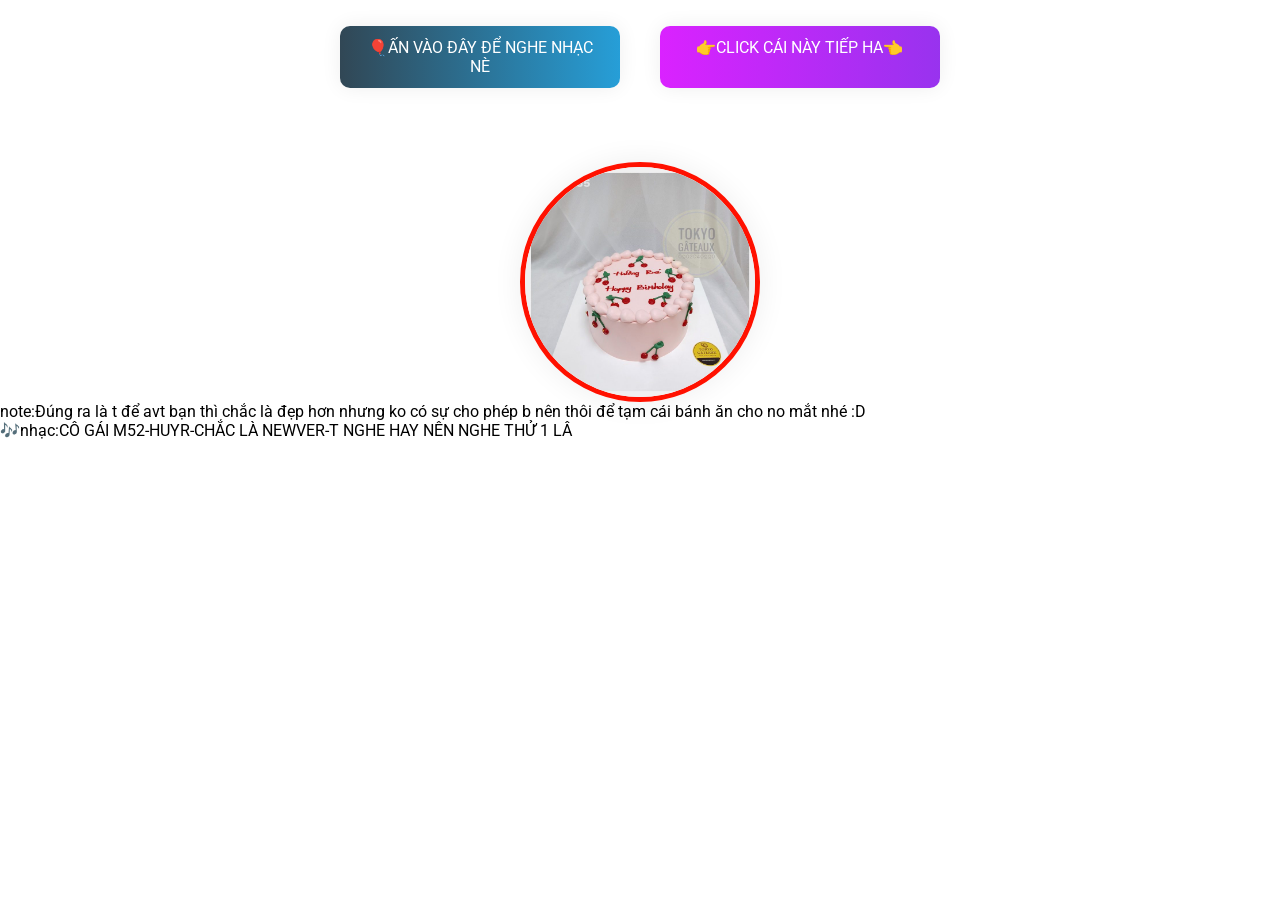
==== index.html @ 23359d14 "innit file" ====
<!DOCTYPE html>
<html lang="en">
  <head>
    <meta charset="UTF-8" />
    <meta http-equiv="X-UA-Compatible" content="IE=edge" />
    <meta name="viewport" content="width=device-width, initial-scale=1.0" />
    <link rel="icon" type="image/png" href="./img/CILKGax.png" />
    <title>Happy birthday</title>
    <link rel="stylesheet" href="./css/style.css" />

    <style>
      .btn-bir {
        cursor: pointer;
        user-select: none;
      }
    </style>
  </head>

  <body class="page__main">
    <div class="buttons">
      <a class="btn btn-bir" id="musicToggle">
         🎈ấn vào đây để nghe nhạc nè
      </a>

      <a href="timeline.html" class="btn btn-timeline">👉Click cái này tiếp ha👈</a>
    </div>

    <img src="268.jpg" alt="" class="cover" />
 <div id="cover"> note:Đúng ra là t để avt bạn thì chắc là đẹp hơn nhưng ko có sự cho phép b nên thôi để tạm cái bánh ăn cho no mắt nhé :D</div>
     <div id="songNote">🎶nhạc:CÔ GÁI M52-HUYR-CHẮC LÀ NEWVER-T NGHE HAY NÊN NGHE THỬ 1 LÂ</div>
    <audio id="player" loop>
       <source src="2026-01-21 17-52-21.mp3" type="audio/mp3" />  
    </audio>
    <script>
      const player = document.getElementById("player");
      const toggleText = document.getElementById("musicToggle");

      let isPlaying = false;

      toggleText.addEventListener("click", () => {
        if (!isPlaying) {
          player.play();
          toggleText.innerHTML = "🧨 tạm dừng nhạc";
        } else {
          player.pause();
          toggleText.innerHTML = "🎈 ấn vào đây để nghe nhạc!";
        }
        isPlaying = !isPlaying;
      });
    </script>
  </body>
</html>
---- css/style.css ----
@import url("https://fonts.googleapis.com/css2?family=Roboto:ital,wght@0,100;0,300;0,400;0,500;0,700;1,300;1,400&display=swap");

/* ================= RESET & GLOBAL ================= */
* {
    margin: 0;
    padding: 0;
    box-sizing: border-box;
}

html {
    scroll-behavior: smooth;
    font-family: "Roboto", sans-serif;
}

body {
    width: 100%;
    max-width: 100%;
    overflow-x: hidden;
}

a {
    text-decoration: none;
}

/* ================= PAGE MAIN ================= */
.page__main {
    background-image: url("../img/background.png");
    background-repeat: no-repeat;
    background-size: cover;
    background-position: center;
    min-height: 100vh;
}

/* ================= BUTTON GROUP ================= */
.buttons {
    display: flex;
    flex-wrap: wrap;
    justify-content: center;
    gap: 1.2rem;
    padding: 1rem;
}

/* ================= BUTTON COMMON ================= */
.btn-bir,
.btn-timeline,
.btn-gallery {
    width: 100%;
    max-width: 280px;
    padding: 12px 20px;
    margin: 10px;
    text-align: center;
    text-transform: uppercase;
    transition: 0.5s;
    background-size: 200% auto;
    color: #fff;
    box-shadow: 0 0 20px #eee;
    border-radius: 10px;
    display: block;
}

/* ================= BUTTON STYLES ================= */
.btn-bir {
    background-image: linear-gradient(
        to right,
        #314755 0%,
        #26a0da 51%,
        #314755 100%
    );
}

.btn-timeline {
    background-image: linear-gradient(
        to right,
        #da22ff 0%,
        #9733ee 51%,
        #da22ff 100%
    );
}

.btn-gallery {
    background-image: linear-gradient(
        to right,
        #02aab0 0%,
        #00cdac 51%,
        #02aab0 100%
    );
}

/* ================= BUTTON HOVER ================= */
.btn-bir:hover,
.btn-timeline:hover,
.btn-gallery:hover {
    background-position: right center;
    color: #fff;
}

/* ================= AVATAR / COVER ================= */
.cover {
    width: clamp(140px, 40vw, 240px);
    height: clamp(140px, 40vw, 240px);
    margin: 3rem auto 0 auto;
    display: block;

    border-radius: 50%;
    border: 5px solid rgb(255, 17, 0);
    box-shadow: 0 0 30px #eee;
}

/* ================= MOBILE OPTIMIZE ================= */
@media (max-width: 600px) {
    .buttons {
        gap: 0.8rem;
    }

    .btn-bir,
    .btn-timeline,
    .btn-gallery {
        font-size: 14px;
    }
}
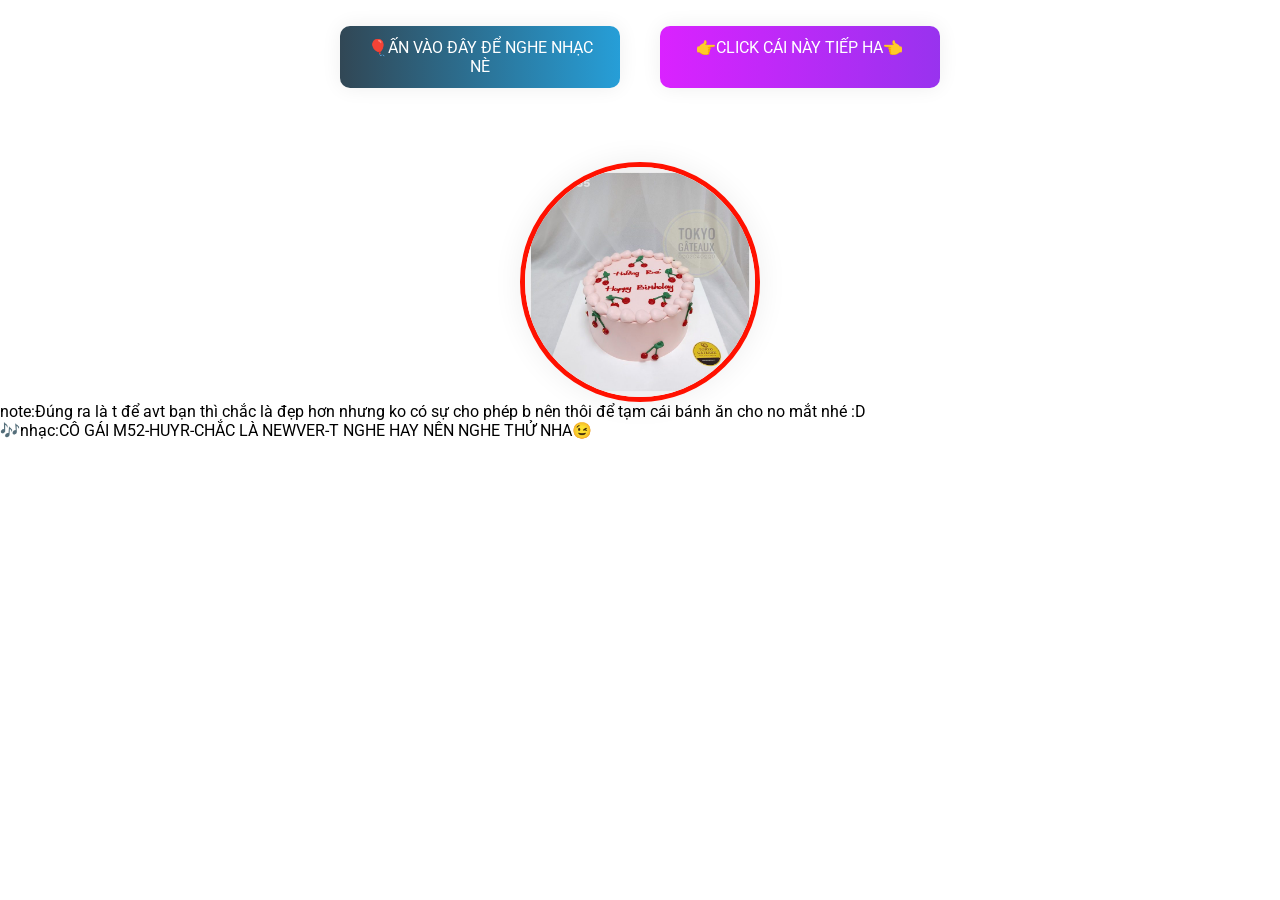
==== commit b44b0265: "HIHI" ====
--- a/index.html
+++ b/index.html
@@ -27,7 +27,7 @@
 
     <img src="268.jpg" alt="" class="cover" />
  <div id="cover"> note:Đúng ra là t để avt bạn thì chắc là đẹp hơn nhưng ko có sự cho phép b nên thôi để tạm cái bánh ăn cho no mắt nhé :D</div>
-     <div id="songNote">🎶nhạc:CÔ GÁI M52-HUYR-CHẮC LÀ NEWVER-T NGHE HAY NÊN NGHE THỬ 1 LÂ</div>
+     <div id="songNote">🎶nhạc:CÔ GÁI M52-HUYR-CHẮC LÀ NEWVER-T NGHE HAY NÊN NGHE THỬ NHA😉</div>
     <audio id="player" loop>
        <source src="2026-01-21 17-52-21.mp3" type="audio/mp3" />  
     </audio>
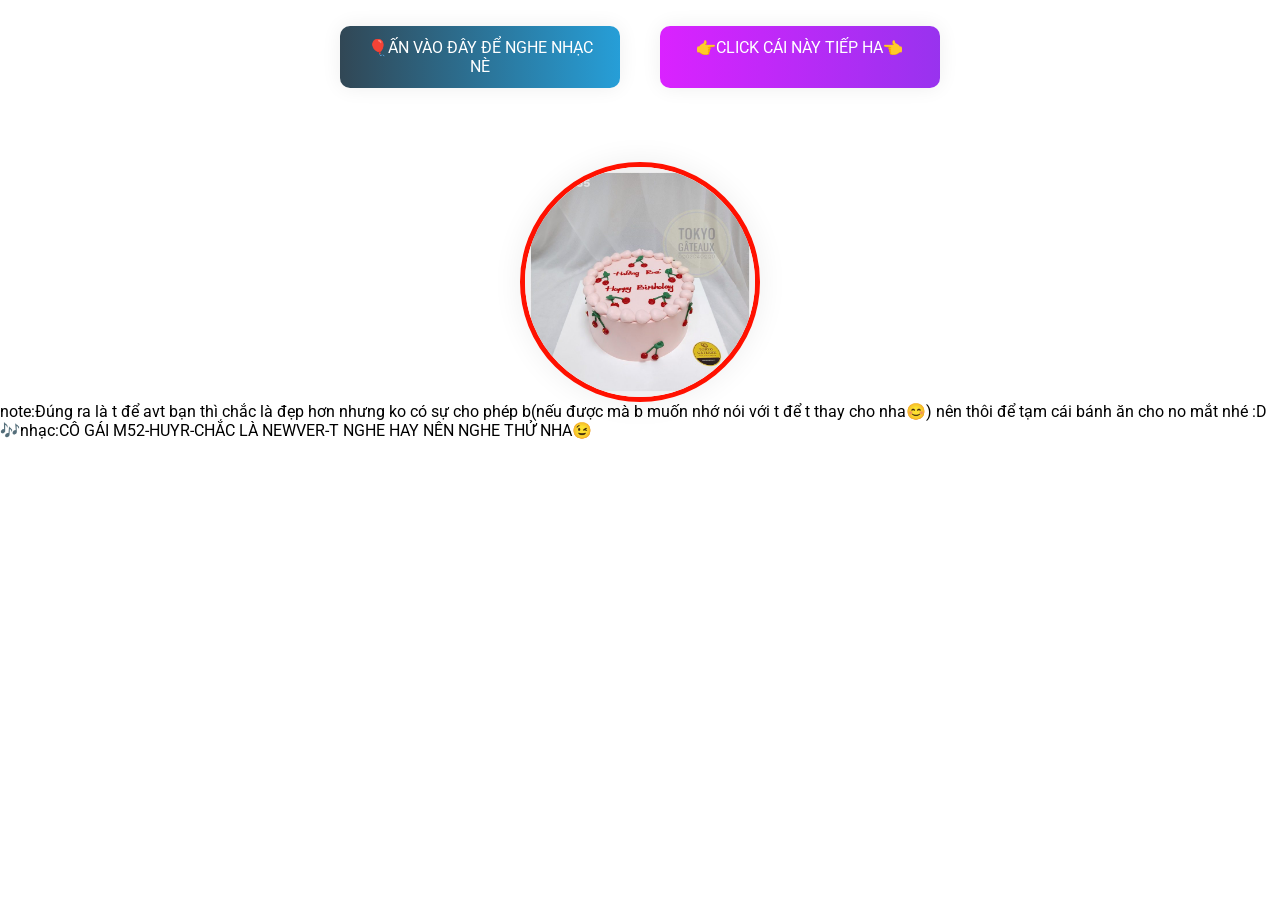
==== commit cabbbcbb: "he he" ====
--- a/index.html
+++ b/index.html
@@ -26,7 +26,7 @@
     </div>
 
     <img src="268.jpg" alt="" class="cover" />
- <div id="cover"> note:Đúng ra là t để avt bạn thì chắc là đẹp hơn nhưng ko có sự cho phép b nên thôi để tạm cái bánh ăn cho no mắt nhé :D</div>
+ <div id="cover"> note:Đúng ra là t để avt bạn thì chắc là đẹp hơn nhưng ko có sự cho phép b(nếu được mà b muốn nhớ nói với t để t thay cho nha😊) nên thôi để tạm cái bánh ăn cho no mắt nhé :D</div>
      <div id="songNote">🎶nhạc:CÔ GÁI M52-HUYR-CHẮC LÀ NEWVER-T NGHE HAY NÊN NGHE THỬ NHA😉</div>
     <audio id="player" loop>
        <source src="2026-01-21 17-52-21.mp3" type="audio/mp3" />  
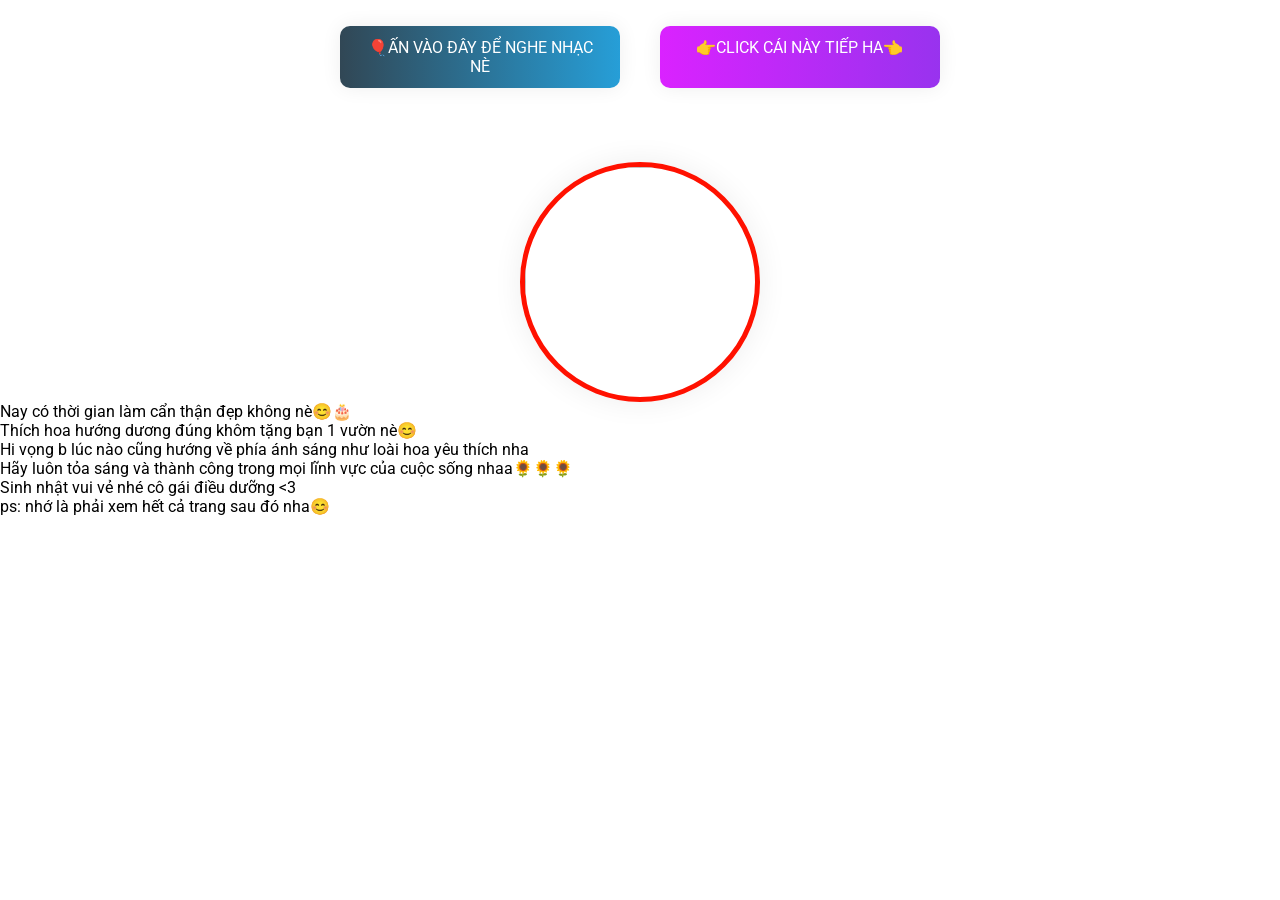
==== commit b27d273d: "hihihahha" ====
--- a/index.html
+++ b/index.html
@@ -25,9 +25,14 @@
       <a href="timeline.html" class="btn btn-timeline">👉Click cái này tiếp ha👈</a>
     </div>
 
-    <img src="268.jpg" alt="" class="cover" />
- <div id="cover"> note:Đúng ra là t để avt bạn thì chắc là đẹp hơn nhưng ko có sự cho phép b(nếu được mà b muốn nhớ nói với t để t thay cho nha😊) nên thôi để tạm cái bánh ăn cho no mắt nhé :D</div>
-     <div id="songNote">🎶nhạc:CÔ GÁI M52-HUYR-CHẮC LÀ NEWVER-T NGHE HAY NÊN NGHE THỬ NHA😉</div>
+    <img src="https://scontent.fhan3-1.fna.fbcdn.net/v/t39.30808-6/489956788_2086720338479348_1379463344751166509_n.jpg?stp=c0.225.1365.1365a_dst-jpg_s206x206_tt6&_nc_cat=106&ccb=1-7&_nc_sid=50ad20&_nc_eui2=AeFJAQ9FQAVfmTmNWEPiv4xtbCI1Ri0kt3RsIjVGLSS3dGXmrE9FdaLOGUn2Lr8_elN8pW4UCqMtY6bT5k9y6r8u&_nc_ohc=NnpNJlTrvawQ7kNvwGy9xMg&_nc_oc=AdlgBo9YI51aOyW7pC1JB4qaauHRRb8TmQp7XhaxLZ9Rk6rwZU2UE4FaPzOmqhiIuH-XBNjp2dV5yNfZzApA5BQO&_nc_zt=23&_nc_ht=scontent.fhan3-1.fna&_nc_gid=D7SBEDaAk2ma_v_YItTKbA&oh=00_AfsFuhlrBks9Gk4Ak_UKI1-i0K9E5aS75DCyn3bmYl92vg&oe=6983FD40" alt="" class="cover" />
+ <p class="message">Nay có thời gian làm cẩn thận đẹp không nè😊🎂<br>
+    Thích hoa hướng dương đúng khôm tặng bạn 1 vườn nè😊<br>
+    Hi vọng b lúc nào cũng hướng về phía ánh sáng như loài hoa yêu thích nha<br>
+    Hãy luôn tỏa sáng và thành công trong mọi lĩnh vực của cuộc sống nhaa🌻🌻🌻<br>
+    Sinh nhật vui vẻ nhé cô gái điều dưỡng <3 <br>
+    ps: nhớ là phải xem hết cả trang sau đó nha😊
+</p>
     <audio id="player" loop>
        <source src="2026-01-21 17-52-21.mp3" type="audio/mp3" />  
     </audio>
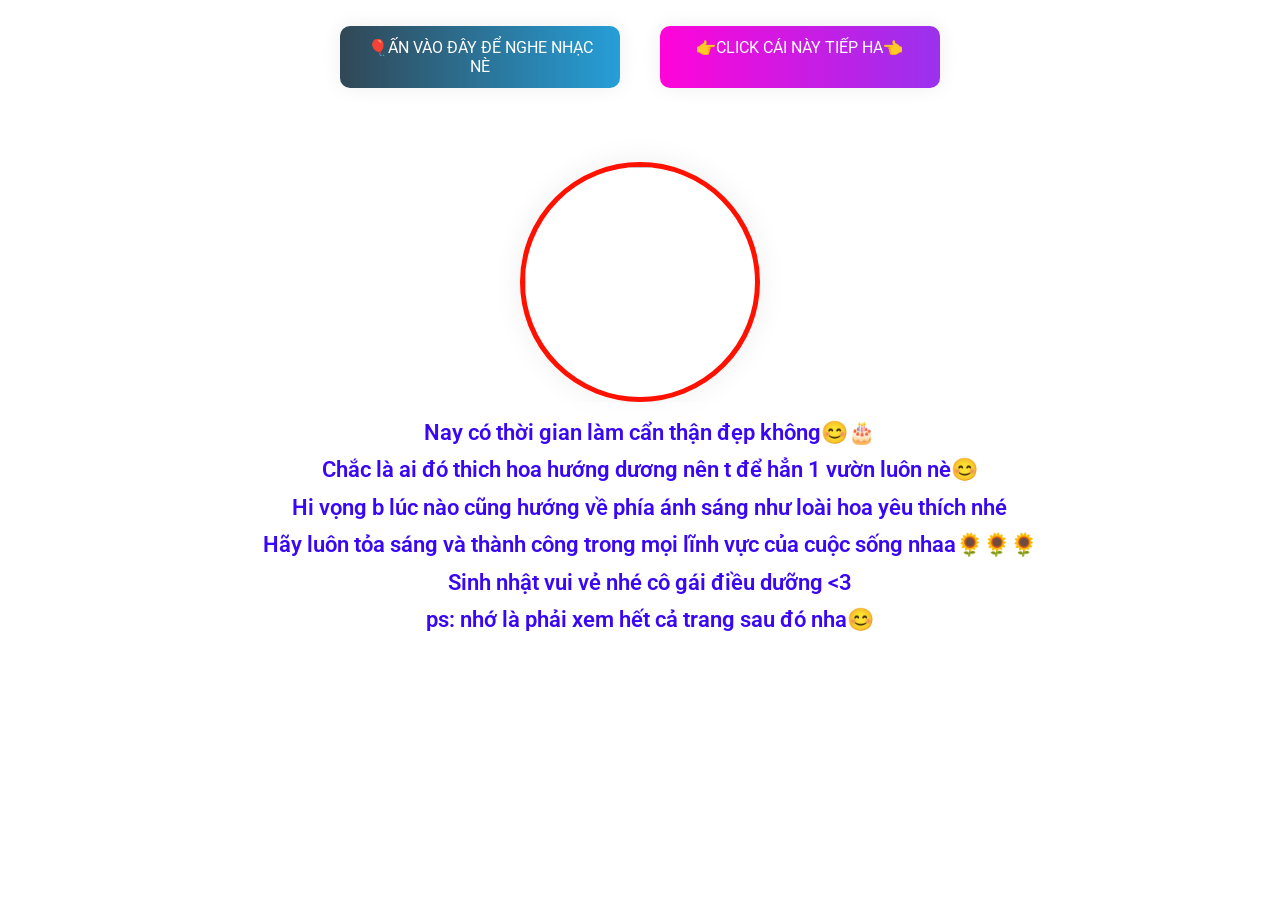
==== commit 17c0be29: "hhahah" ====
--- a/index.html
+++ b/index.html
@@ -26,9 +26,9 @@
     </div>
 
     <img src="https://scontent.fhan3-1.fna.fbcdn.net/v/t39.30808-6/489956788_2086720338479348_1379463344751166509_n.jpg?stp=c0.225.1365.1365a_dst-jpg_s206x206_tt6&_nc_cat=106&ccb=1-7&_nc_sid=50ad20&_nc_eui2=AeFJAQ9FQAVfmTmNWEPiv4xtbCI1Ri0kt3RsIjVGLSS3dGXmrE9FdaLOGUn2Lr8_elN8pW4UCqMtY6bT5k9y6r8u&_nc_ohc=NnpNJlTrvawQ7kNvwGy9xMg&_nc_oc=AdlgBo9YI51aOyW7pC1JB4qaauHRRb8TmQp7XhaxLZ9Rk6rwZU2UE4FaPzOmqhiIuH-XBNjp2dV5yNfZzApA5BQO&_nc_zt=23&_nc_ht=scontent.fhan3-1.fna&_nc_gid=D7SBEDaAk2ma_v_YItTKbA&oh=00_AfsFuhlrBks9Gk4Ak_UKI1-i0K9E5aS75DCyn3bmYl92vg&oe=6983FD40" alt="" class="cover" />
- <p class="message">Nay có thời gian làm cẩn thận đẹp không nè😊🎂<br>
-    Thích hoa hướng dương đúng khôm tặng bạn 1 vườn nè😊<br>
-    Hi vọng b lúc nào cũng hướng về phía ánh sáng như loài hoa yêu thích nha<br>
+ <p class="message">Nay có thời gian làm cẩn thận đẹp không😊🎂<br>
+    Chắc là ai đó thich hoa hướng dương nên t để hẳn 1 vườn luôn nè😊<br>
+    Hi vọng b lúc nào cũng hướng về phía ánh sáng như loài hoa yêu thích nhé<br>
     Hãy luôn tỏa sáng và thành công trong mọi lĩnh vực của cuộc sống nhaa🌻🌻🌻<br>
     Sinh nhật vui vẻ nhé cô gái điều dưỡng <3 <br>
     ps: nhớ là phải xem hết cả trang sau đó nha😊
--- a/css/style.css
+++ b/css/style.css
@@ -16,6 +16,7 @@
     width: 100%;
     max-width: 100%;
     overflow-x: hidden;
+    
 }
 
 a {
@@ -24,7 +25,7 @@
 
 /* ================= PAGE MAIN ================= */
 .page__main {
-    background-image: url("../img/background.png");
+    background-image: url("https://png.pngtree.com/background/20240615/original/pngtree-natures-summer-delight-sunflowers-field-with-a-breathtaking-blue-sky-background-picture-image_9348263.jpg");
     background-repeat: no-repeat;
     background-size: cover;
     background-position: center;
@@ -57,7 +58,21 @@
     border-radius: 10px;
     display: block;
 }
+.message {
+    font-size: 22px;
+    line-height: 1.7;
+    color: #3a07f5; 
+    font-weight: 600;
 
+    background: rgba(255, 255, 255, 0.65);
+    padding: 12px 16px;
+    border-radius: 10px;
+    max-width: 98%;
+     text-align: center;
+    margin-left: 22.5px; 
+
+
+}
 /* ================= BUTTON STYLES ================= */
 .btn-bir {
     background-image: linear-gradient(
@@ -71,7 +86,7 @@
 .btn-timeline {
     background-image: linear-gradient(
         to right,
-        #da22ff 0%,
+        #ff04d9 0%,
         #9733ee 51%,
         #da22ff 100%
     );
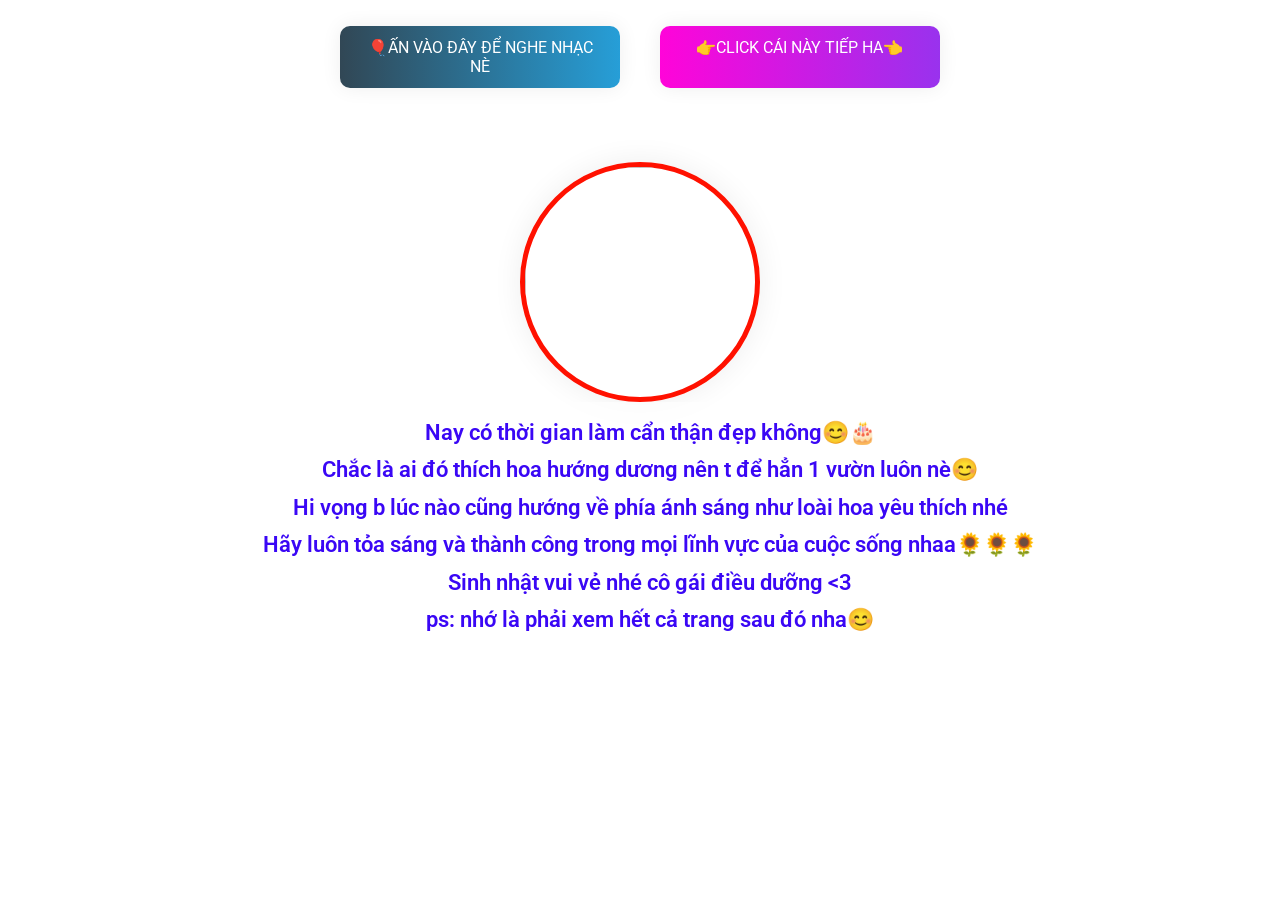
==== commit 4c82cda3: "hhih" ====
--- a/index.html
+++ b/index.html
@@ -27,7 +27,7 @@
 
     <img src="https://scontent.fhan3-1.fna.fbcdn.net/v/t39.30808-6/489956788_2086720338479348_1379463344751166509_n.jpg?stp=c0.225.1365.1365a_dst-jpg_s206x206_tt6&_nc_cat=106&ccb=1-7&_nc_sid=50ad20&_nc_eui2=AeFJAQ9FQAVfmTmNWEPiv4xtbCI1Ri0kt3RsIjVGLSS3dGXmrE9FdaLOGUn2Lr8_elN8pW4UCqMtY6bT5k9y6r8u&_nc_ohc=NnpNJlTrvawQ7kNvwGy9xMg&_nc_oc=AdlgBo9YI51aOyW7pC1JB4qaauHRRb8TmQp7XhaxLZ9Rk6rwZU2UE4FaPzOmqhiIuH-XBNjp2dV5yNfZzApA5BQO&_nc_zt=23&_nc_ht=scontent.fhan3-1.fna&_nc_gid=D7SBEDaAk2ma_v_YItTKbA&oh=00_AfsFuhlrBks9Gk4Ak_UKI1-i0K9E5aS75DCyn3bmYl92vg&oe=6983FD40" alt="" class="cover" />
  <p class="message">Nay có thời gian làm cẩn thận đẹp không😊🎂<br>
-    Chắc là ai đó thich hoa hướng dương nên t để hẳn 1 vườn luôn nè😊<br>
+    Chắc là ai đó thích hoa hướng dương nên t để hẳn 1 vườn luôn nè😊<br>
     Hi vọng b lúc nào cũng hướng về phía ánh sáng như loài hoa yêu thích nhé<br>
     Hãy luôn tỏa sáng và thành công trong mọi lĩnh vực của cuộc sống nhaa🌻🌻🌻<br>
     Sinh nhật vui vẻ nhé cô gái điều dưỡng <3 <br>
--- a/css/style.css
+++ b/css/style.css
@@ -69,7 +69,7 @@
     border-radius: 10px;
     max-width: 98%;
      text-align: center;
-    margin-left: 22.5px; 
+    margin-left: 23px; 
 
 
 }
@@ -122,7 +122,7 @@
 }
 
 /* ================= MOBILE OPTIMIZE ================= */
-@media (max-width: 600px) {
+@media (max-width: 650px) {
     .buttons {
         gap: 0.8rem;
     }
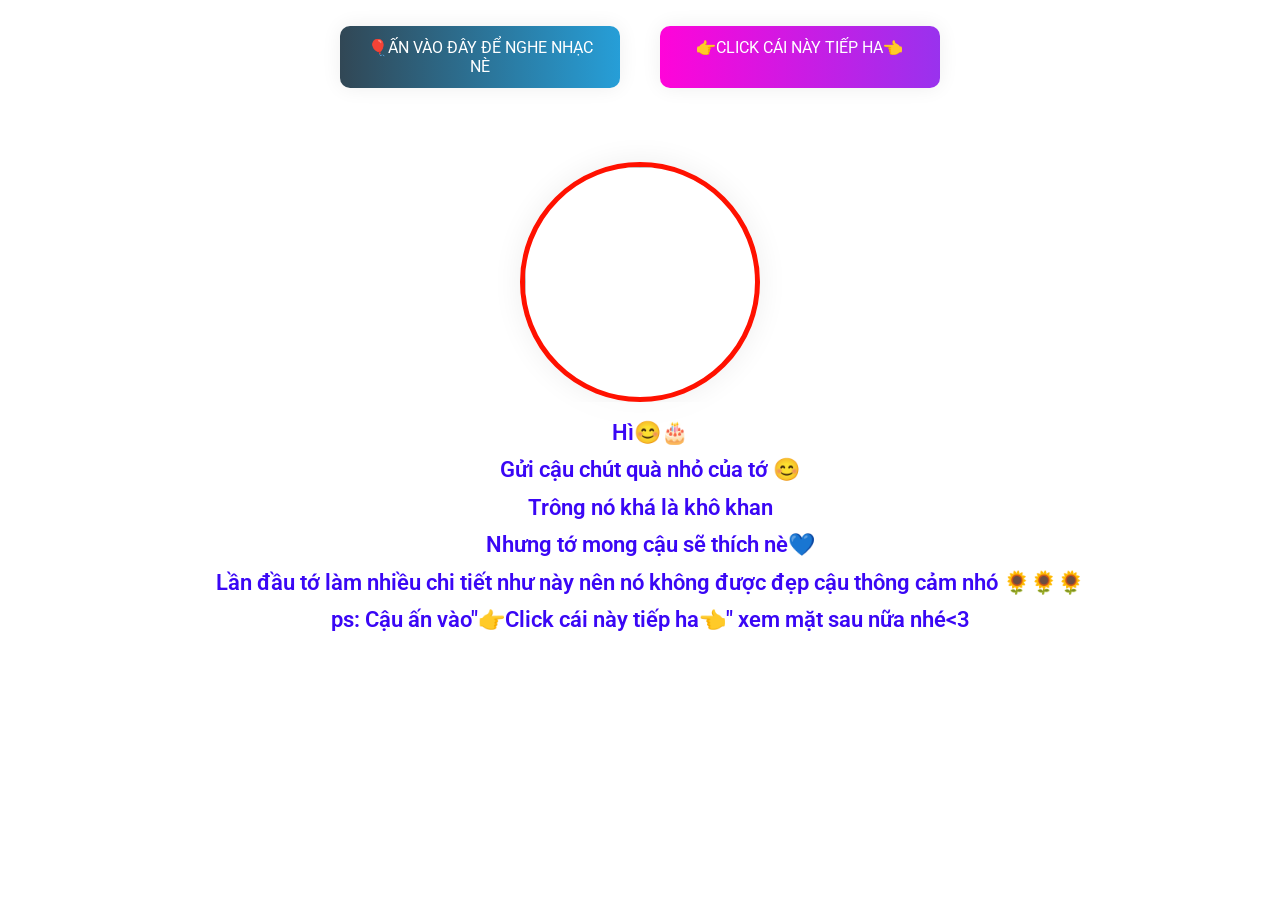
==== commit ead0ab09: "tn1" ====
--- a/index.html
+++ b/index.html
@@ -25,13 +25,14 @@
       <a href="timeline.html" class="btn btn-timeline">👉Click cái này tiếp ha👈</a>
     </div>
 
-    <img src="https://scontent.fhan3-1.fna.fbcdn.net/v/t39.30808-6/489956788_2086720338479348_1379463344751166509_n.jpg?stp=c0.225.1365.1365a_dst-jpg_s206x206_tt6&_nc_cat=106&ccb=1-7&_nc_sid=50ad20&_nc_eui2=AeFJAQ9FQAVfmTmNWEPiv4xtbCI1Ri0kt3RsIjVGLSS3dGXmrE9FdaLOGUn2Lr8_elN8pW4UCqMtY6bT5k9y6r8u&_nc_ohc=NnpNJlTrvawQ7kNvwGy9xMg&_nc_oc=AdlgBo9YI51aOyW7pC1JB4qaauHRRb8TmQp7XhaxLZ9Rk6rwZU2UE4FaPzOmqhiIuH-XBNjp2dV5yNfZzApA5BQO&_nc_zt=23&_nc_ht=scontent.fhan3-1.fna&_nc_gid=D7SBEDaAk2ma_v_YItTKbA&oh=00_AfsFuhlrBks9Gk4Ak_UKI1-i0K9E5aS75DCyn3bmYl92vg&oe=6983FD40" alt="" class="cover" />
- <p class="message">Nay có thời gian làm cẩn thận đẹp không😊🎂<br>
-    Chắc là ai đó thích hoa hướng dương nên t để hẳn 1 vườn luôn nè😊<br>
-    Hi vọng b lúc nào cũng hướng về phía ánh sáng như loài hoa yêu thích nhé<br>
-    Hãy luôn tỏa sáng và thành công trong mọi lĩnh vực của cuộc sống nhaa🌻🌻🌻<br>
-    Sinh nhật vui vẻ nhé cô gái điều dưỡng <3 <br>
-    ps: nhớ là phải xem hết cả trang sau đó nha😊
+
+    <img src="https://kenh14cdn.com/203336854389633024/2021/3/7/1-16150665630681271218913.jpg" alt="" class="cover" />
+ <p class="message">Hì😊🎂<br>
+   Gửi cậu chút quà nhỏ của tớ 😊<br>
+   Trông nó khá là khô khan <br>
+   Nhưng tớ mong cậu sẽ thích nè💙<br>
+   Lần đầu tớ làm nhiều chi tiết như này nên nó không được đẹp cậu thông cảm nhó 🌻🌻🌻<br>
+    ps: Cậu ấn vào"👉Click cái này tiếp ha👈" xem mặt sau nữa nhé<3 <br>
 </p>
     <audio id="player" loop>
        <source src="2026-01-21 17-52-21.mp3" type="audio/mp3" />  
